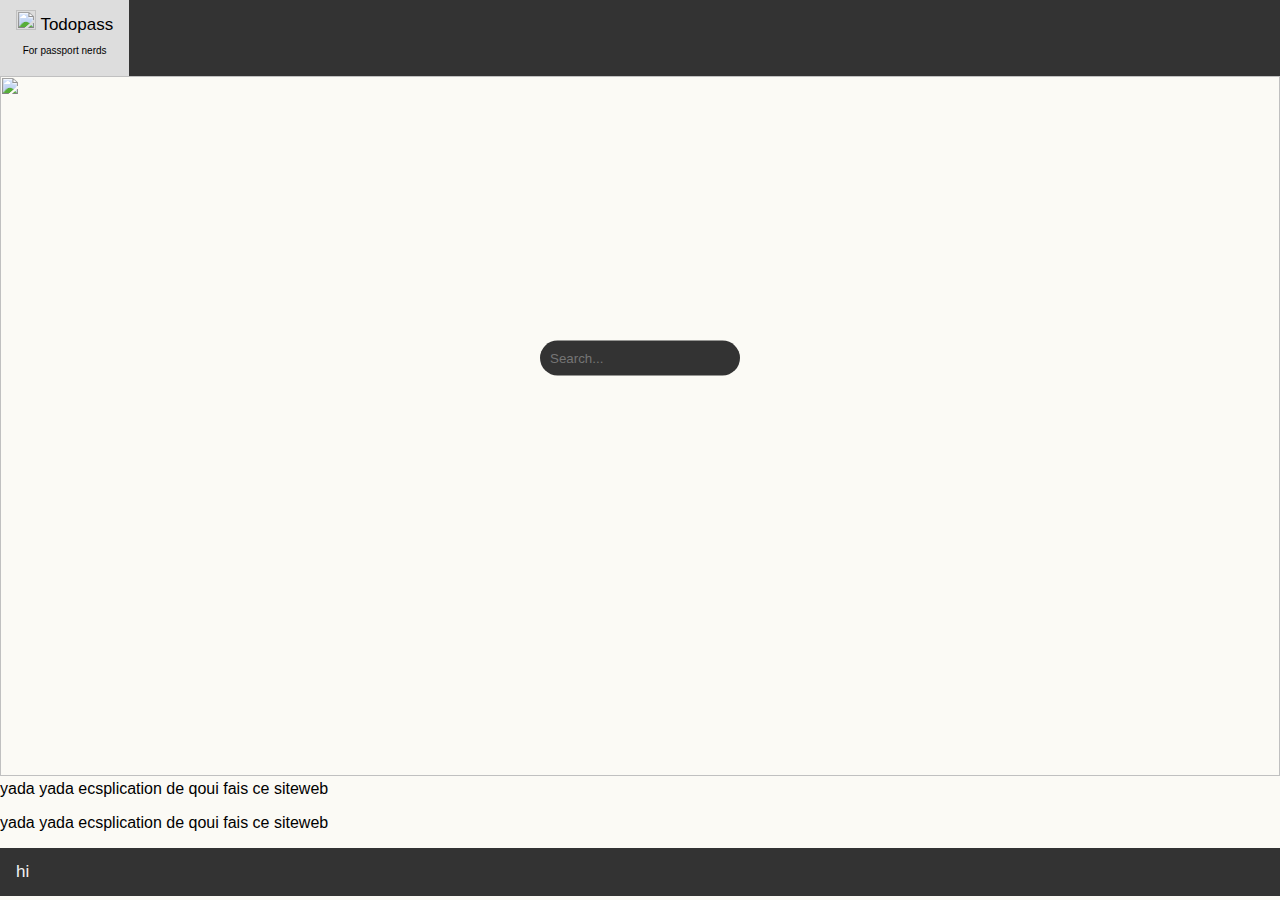
==== index.html @ 96200369 "ok@" ====
<!DOCTYPE html>
<html lang="en">

  <head>
    <meta charset="UTF-8">
    <meta name="viewport" content="width=device-width, initial-scale=1.0">
    <title>Todopass</title>
    <link rel="stylesheet" type="text/css" href="css/home.css" />
  </head>

  <body style="background-color:#FBFAF5;">
    
    <div class="topnav">
      <a href="index.html">
        <img src="https://uxwing.com/wp-content/themes/uxwing/download/location-travel-map/earth-icon.svg" width="20" height="20">
        Todopass
        <p style="font-size: 10px;">For passport nerds<p>
      </a>
    </div>
    
    <div class="image-container">
      <img src="https://upload.wikimedia.org/wikipedia/commons/2/23/Passport_design_world_map.png" width="100%" height="700px">
      <div oninput="showList()" onmouseleave="hideList()" class="search-container">
        <input type="text" id="search" placeholder="Search..." onkeyup="filterFunction()">
        <ul id="dropdown" class="dropdown-content">
          
        </ul>
    </div>

        </div>
      </div>
    </div>
  </div>
   
  <div >
    <a>yada  yada ecsplication de qoui fais ce siteweb</a>
    <p>yada  yada ecsplication de qoui fais ce siteweb</p>

    
  </div>
    
  <div class="bottomNav">
    <a>hi</a>
  </div>

  <script src="js/home.js"></script>
  </body>
</html>
---- css/home.css ----
/* Nav Bar code */

body {
  margin: 0;
  font-family: Arial, Helvetica, sans-serif;
}

.topnav {
    display: flex;
    background-color: #333;
}

.topnav a {
  display: block;
  float: left;
  color: #f2f2f2;
  text-align: center;
  padding: 10px 16px;
  text-decoration: none;
  font-size: 17px;
}

.topnav a:hover {
  background-color: #ddd;
  color: black;
}


/* Search Bar code */
.search-container {
  position: absolute;
  width: 200px; /* Width of the search bar */
  transform: translate(-50%, -50%);
  left: 50%;
  top: 40%;
}

#search {
  width: 100%;
  padding: 10px;
  box-sizing: border-box;
  border-radius: 50px;
  background-color: #333;
  border-style: none;
}
input, select, textarea{
  color: rgb(255, 255, 255);
}

.dropdown-content {
  display: none; /* Hidden by default */
  position: absolute; /* Positioning relative to .search-container */
  background-color: #333;
  z-index: 1;
  width: 85%; /* Set to 100% of the container's width */
  max-height: 150px;
  overflow-y: scroll; /* Enable scrolling */
  top: 100%; /* Position dropdown below the search bar */
  transform: translateX(-50%);
  left: 50%; /* Align dropdown to the left of the container */
  padding: 0px;
  margin: 0px;
  border-radius: 0px 0px 25px 25px;
}

.dropdown-content li {
  width: 100%;  /* Make list items take full width */
  padding: 0;   /* Remove padding from list items */
  list-style: none; /* Remove default list style */
}

.dropdown-content li a {
  display: flex;
  justify-content: space-between;
  align-items: center; /* Align items vertically */
  padding: 10px; /* Padding for spacing */
  width: 100%; /* Make anchor take full width */
  color: rgb(255, 255, 255); /* Text color */
  text-decoration: none; /* Remove underline on links */
  transition: background-color 0.3s ease; /* Smooth hover effect */
  box-sizing: border-box; /* Include padding in width calculation */
}

.dropdown-content li a:hover {
  background-color: #575757; /* Change background on hover */
}

.dropdown-content li img {
  width: 25px;
  height: 25px;
  vertical-align: middle; /* Align icon vertically */
  border-radius: 50%;
}


/* container for photo */
.image-container {
  position: relative;
  margin: none;
}

/* bottom nav bar */
.bottomNav {
  overflow: hidden;
  background-color: #333;
  position: relative;
  bottom: 0;
  width: 100%;
  margin: none;
}

.bottomNav a {
  float: left;
  display: block;
  color: #f2f2f2;
  text-align: center;
  padding: 14px 16px;
  text-decoration: none;
  font-size: 17px;
}

.bottomNav a:hover {
  background-color: #ddd;
  color: black;
}
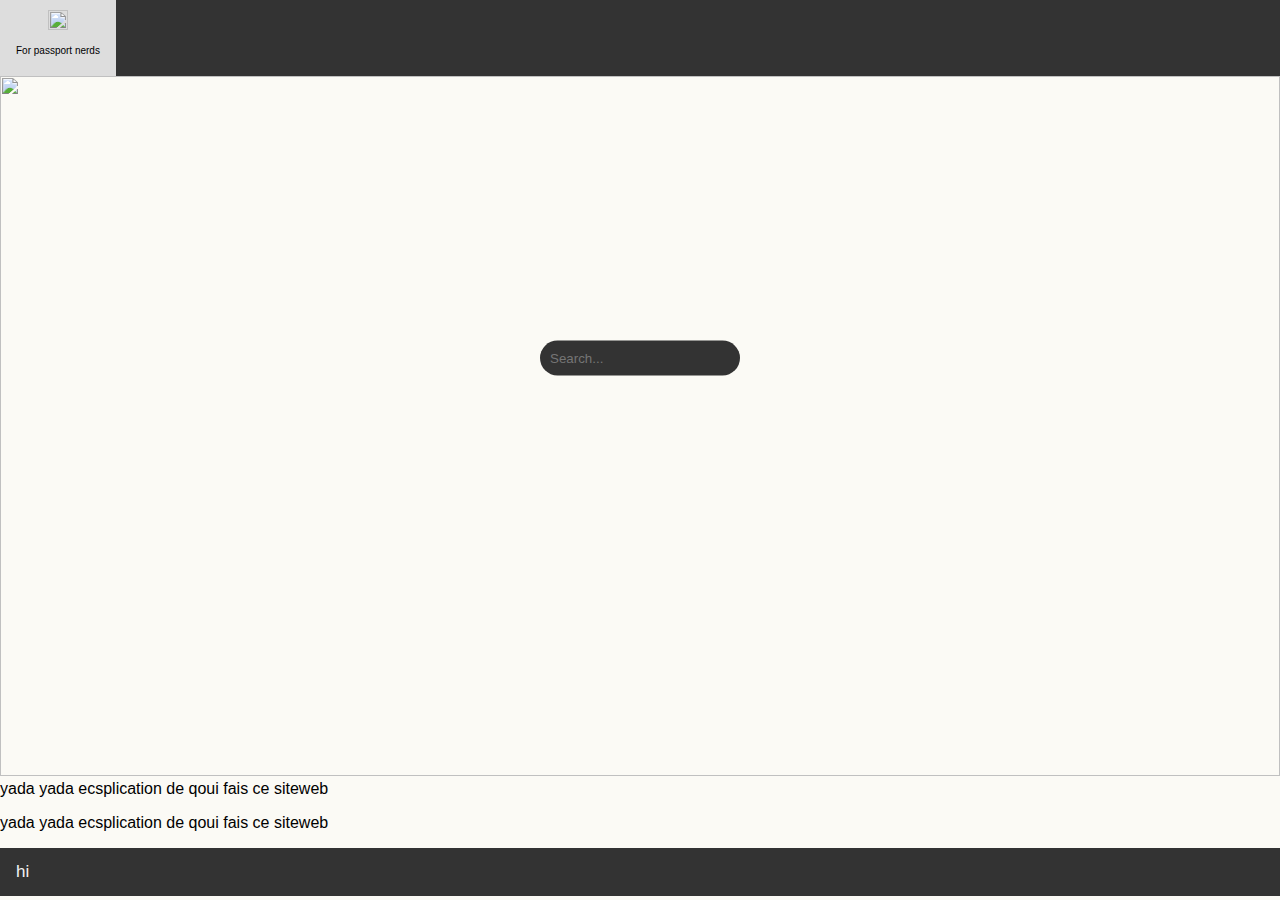
==== commit bed9ee2f: "FIXEED" ====
--- a/index.html
+++ b/index.html
@@ -9,11 +9,10 @@
   </head>
 
   <body style="background-color:#FBFAF5;">
-    
     <div class="topnav">
       <a href="index.html">
         <img src="https://uxwing.com/wp-content/themes/uxwing/download/location-travel-map/earth-icon.svg" width="20" height="20">
-        Todopass
+
         <p style="font-size: 10px;">For passport nerds<p>
       </a>
     </div>
